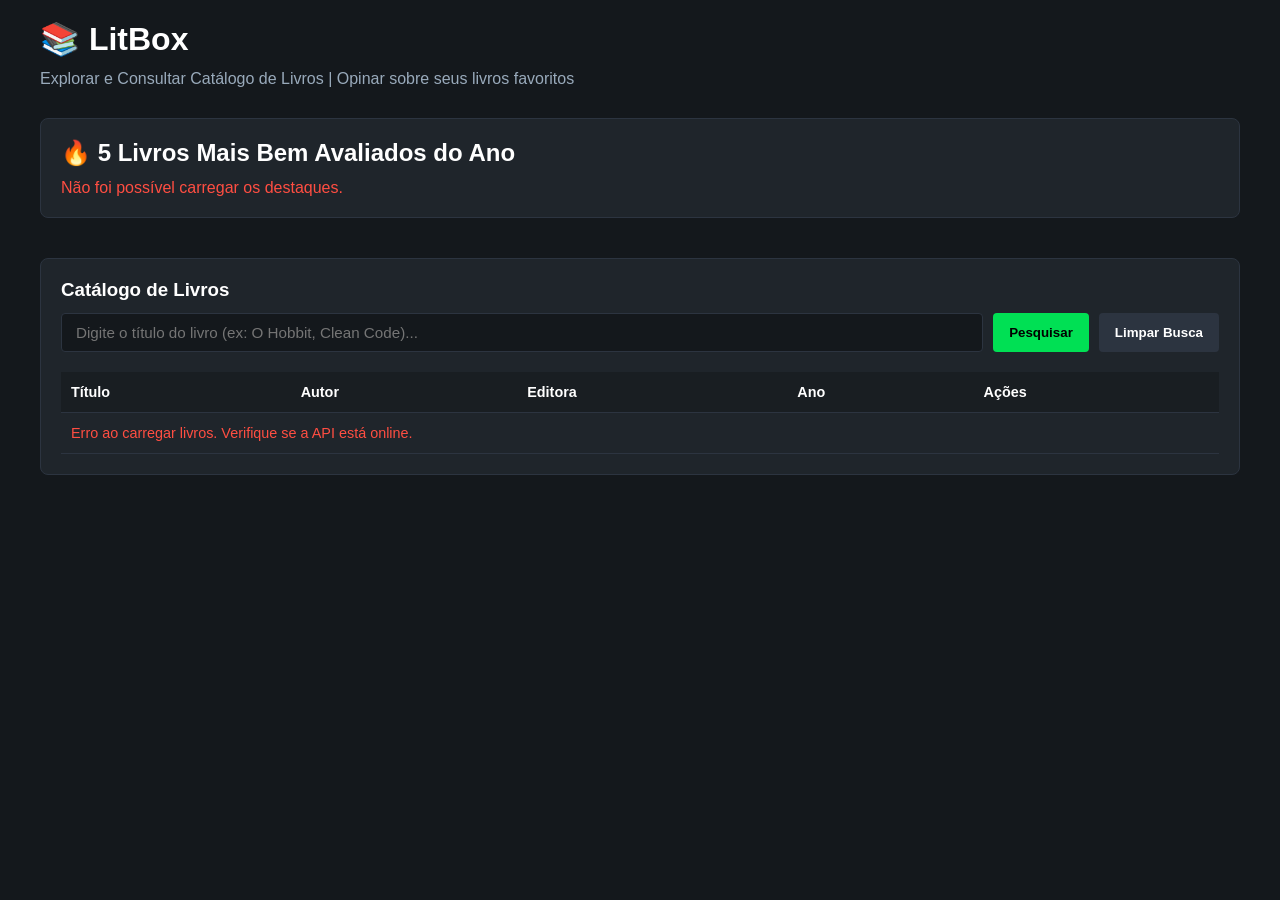
==== src/main/resources/index.html @ 38fb368f "Integrando o front" ====
<!DOCTYPE html>
<html lang="pt-BR">
<head>
    <meta charset="UTF-8" />
    <meta name="viewport" content="width=device-width, initial-scale=1.0"/>
    <title>LitBox - Consultar Catálogo</title>
    <link rel="stylesheet" href="./static/css/index.css" />
</head>
<body>

<div class="container">
    <header>
        <h1>📚 LitBox</h1>
        <p>Explorar e Consultar Catálogo de Livros | Opinar sobre seus livros favoritos</p>
    </header>


    <section class="top-books-section">
        <h2>🔥 5 Livros Mais Bem Avaliados do Ano</h2>
        <div class="top-books-grid" id="topBooksGrid">
            <!-- Renderizado dinamicamente via JS -->
        </div>
    </section>

    <section class="panel">
        <h3>Catálogo de Livros</h3>

        <!-- Barra de Pesquisa por Nome/Título -->
        <div class="search-bar">
            <input
                    type="text"
                    id="searchTitleInput"
                    placeholder="Digite o título do livro (ex: O Hobbit, Clean Code)..."
            />
            <button type="button" onclick="searchBookByTitle()">Pesquisar</button>
            <button type="button" class="btn-cancel" onclick="clearSearch()">Limpar Busca</button>
        </div>

        <div class="table-container">
            <table>
                <thead>
                <tr>
                    <th>Título</th>
                    <th>Autor</th>
                    <th>Editora</th>
                    <th>Ano</th>
                    <th>Ações</th>
                </tr>
                </thead>
                <tbody id="booksTableBody">
                <!-- Linhas preenchidas via JS -->
                </tbody>
            </table>
        </div>
    </section>
</div>

<script src="./Js/index.js"></script>
</body>
</html>
---- src/main/resources/static/css/index.css ----
:root {
  --bg-color: #14181c;
  --card-bg: #1f252b;
  --accent-color: #00e054;
  --text-color: #9ab;
  --text-bright: #ffffff;
  --border-color: #2c3440;
  --danger-color: #ff4e42;
}

* {
  box-sizing: border-box;
  margin: 0;
  padding: 0;
  font-family: -apple-system, BlinkMacSystemFont, "Segoe UI", Roboto, Helvetica, Arial, sans-serif;
}

body {
  background-color: var(--bg-color);
  color: var(--text-color);
  padding: 20px;
}

.container {
  max-width: 1200px;
  margin: 0 auto;
}

header {
  margin-bottom: 30px;
}

h1, h2, h3 {
  color: var(--text-bright);
  margin-bottom: 12px;
}

/* Grid Superior: Top 5 Livros */
.top-books-section {
  background: var(--card-bg);
  border-radius: 8px;
  padding: 20px;
  border: 1px solid var(--border-color);
  margin-bottom: 40px;
}

.top-books-grid {
  display: grid;
  grid-template-columns: repeat(auto-fit, minmax(200px, 1fr));
  gap: 16px;
}

.book-card-top {
  background: var(--bg-color);
  border: 1px solid var(--border-color);
  border-radius: 6px;
  padding: 16px;
  display: flex;
  flex-direction: column;
  justify-content: space-between;
  transition: transform 0.2s, border-color 0.2s;
}

.book-card-top:hover {
  transform: translateY(-4px);
  border-color: var(--accent-color);
}

.rating-badge {
  align-self: flex-start;
  background: rgba(0, 224, 84, 0.15);
  color: var(--accent-color);
  padding: 4px 8px;
  border-radius: 4px;
  font-size: 0.85rem;
  font-weight: bold;
  margin-bottom: 8px;
}

.book-card-top h4 {
  color: var(--text-bright);
  font-size: 1.05rem;
  margin-bottom: 6px;
}

.book-card-top p {
  font-size: 0.85rem;
}

/* Panel & Controls Section */
.panel {
  background: var(--card-bg);
  border: 1px solid var(--border-color);
  border-radius: 8px;
  padding: 20px;
}

.search-bar {
  display: flex;
  gap: 10px;
  margin-bottom: 20px;
}

input {
  background: var(--bg-color);
  border: 1px solid var(--border-color);
  border-radius: 4px;
  padding: 10px 14px;
  color: var(--text-bright);
  font-size: 0.95rem;
  flex: 1;
}

input:focus {
  outline: 1px solid var(--accent-color);
  border-color: var(--accent-color);
}

button {
  background: var(--accent-color);
  color: #000;
  font-weight: bold;
  border: none;
  padding: 10px 16px;
  border-radius: 4px;
  cursor: pointer;
  transition: opacity 0.2s;
}

button:hover {
  opacity: 0.9;
}

button.btn-cancel {
  background: var(--border-color);
  color: var(--text-bright);
}

button.btn-danger {
  background: var(--danger-color);
  color: #fff;
}

/* Catalog Table */
.table-container {
  overflow-x: auto;
}

table {
  width: 100%;
  border-collapse: collapse;
  text-align: left;
  font-size: 0.9rem;
}

th, td {
  padding: 12px 10px;
  border-bottom: 1px solid var(--border-color);
}

th {
  color: var(--text-bright);
  background: rgba(0, 0, 0, 0.2);
}

.actions-cell {
  display: flex;
  gap: 6px;
}

.actions-cell button {
  padding: 6px 10px;
  font-size: 0.75rem;
}
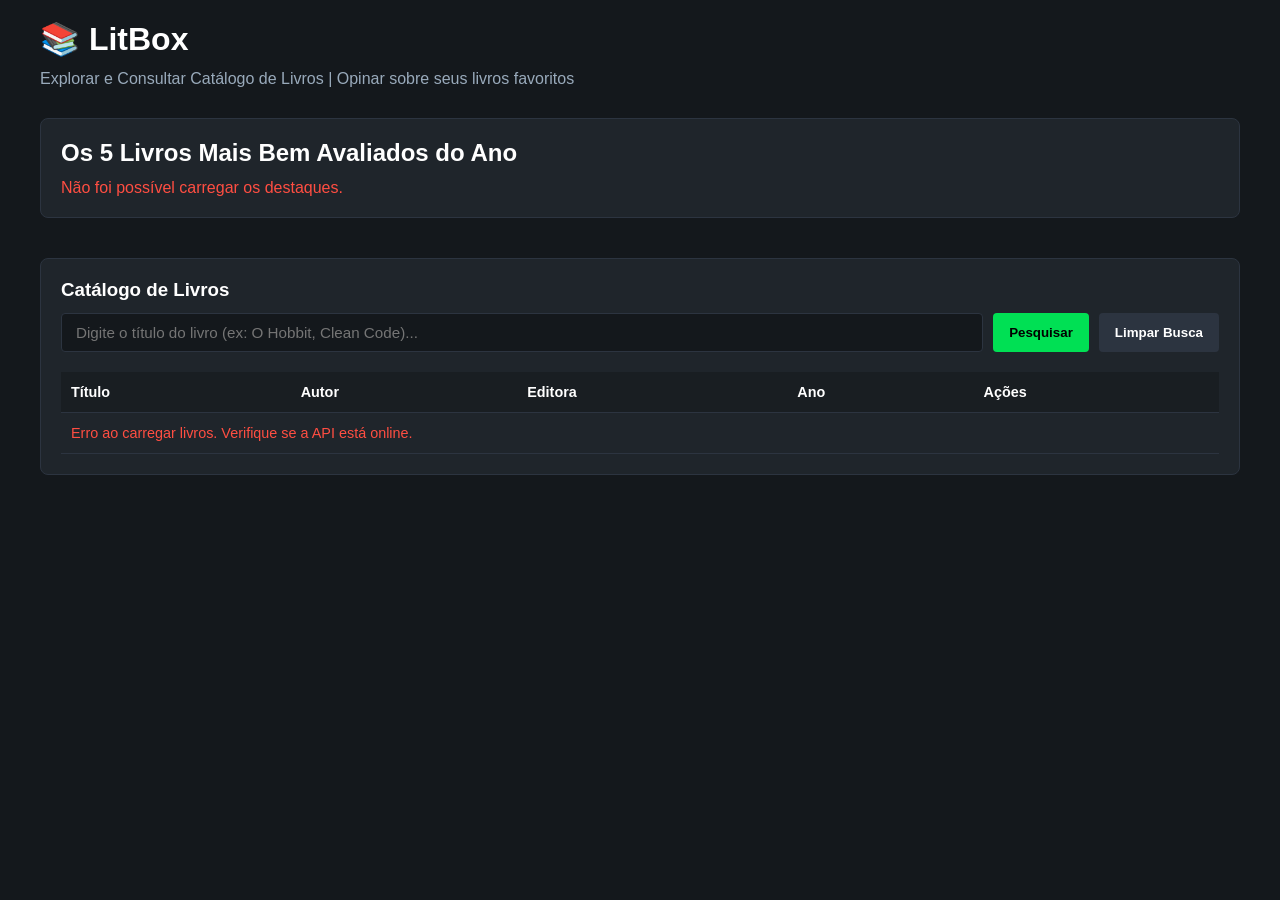
==== commit a5f8d459: "Integrando o front" ====
--- a/src/main/resources/index.html
+++ b/src/main/resources/index.html
@@ -16,7 +16,7 @@
 
 
     <section class="top-books-section">
-        <h2>🔥 5 Livros Mais Bem Avaliados do Ano</h2>
+        <h2> Os 5 Livros Mais Bem Avaliados do Ano</h2>
         <div class="top-books-grid" id="topBooksGrid">
             <!-- Renderizado dinamicamente via JS -->
         </div>
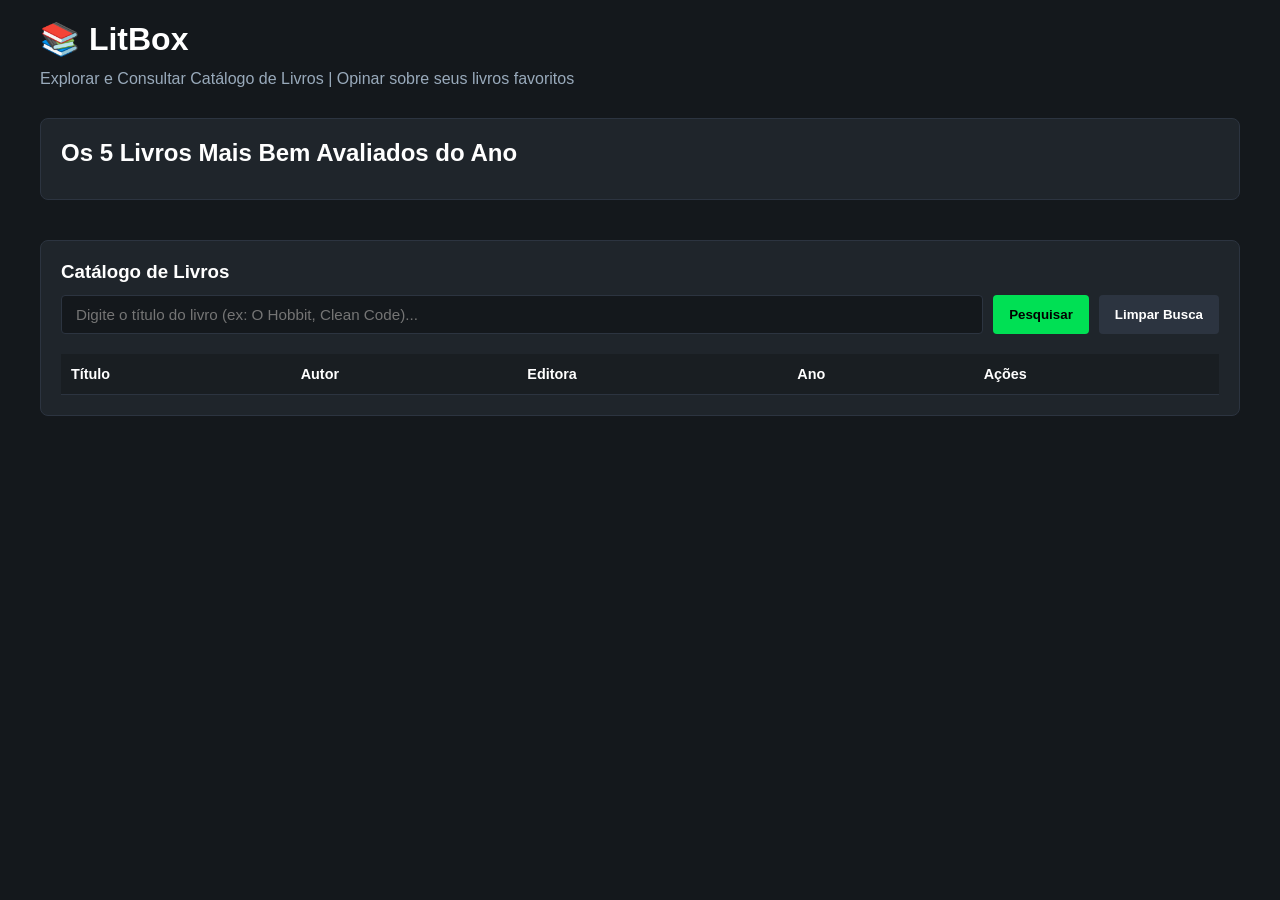
==== commit 56dd1d3d: "Inserindo classes e alterando algumas, removendo js pra usar thymeleaf" ====
--- a/src/main/resources/index.html
+++ b/src/main/resources/index.html
@@ -18,7 +18,7 @@
     <section class="top-books-section">
         <h2> Os 5 Livros Mais Bem Avaliados do Ano</h2>
         <div class="top-books-grid" id="topBooksGrid">
-            <!-- Renderizado dinamicamente via JS -->
+            <!-- Renderizado dinamicamente via thymeleaf -->
         </div>
     </section>
 
@@ -48,13 +48,13 @@
                 </tr>
                 </thead>
                 <tbody id="booksTableBody">
-                <!-- Linhas preenchidas via JS -->
+                <!-- Linhas preenchidas via thymeleaf -->
                 </tbody>
             </table>
         </div>
     </section>
 </div>
 
-<script src="./Js/index.js"></script>
+
 </body>
 </html>
